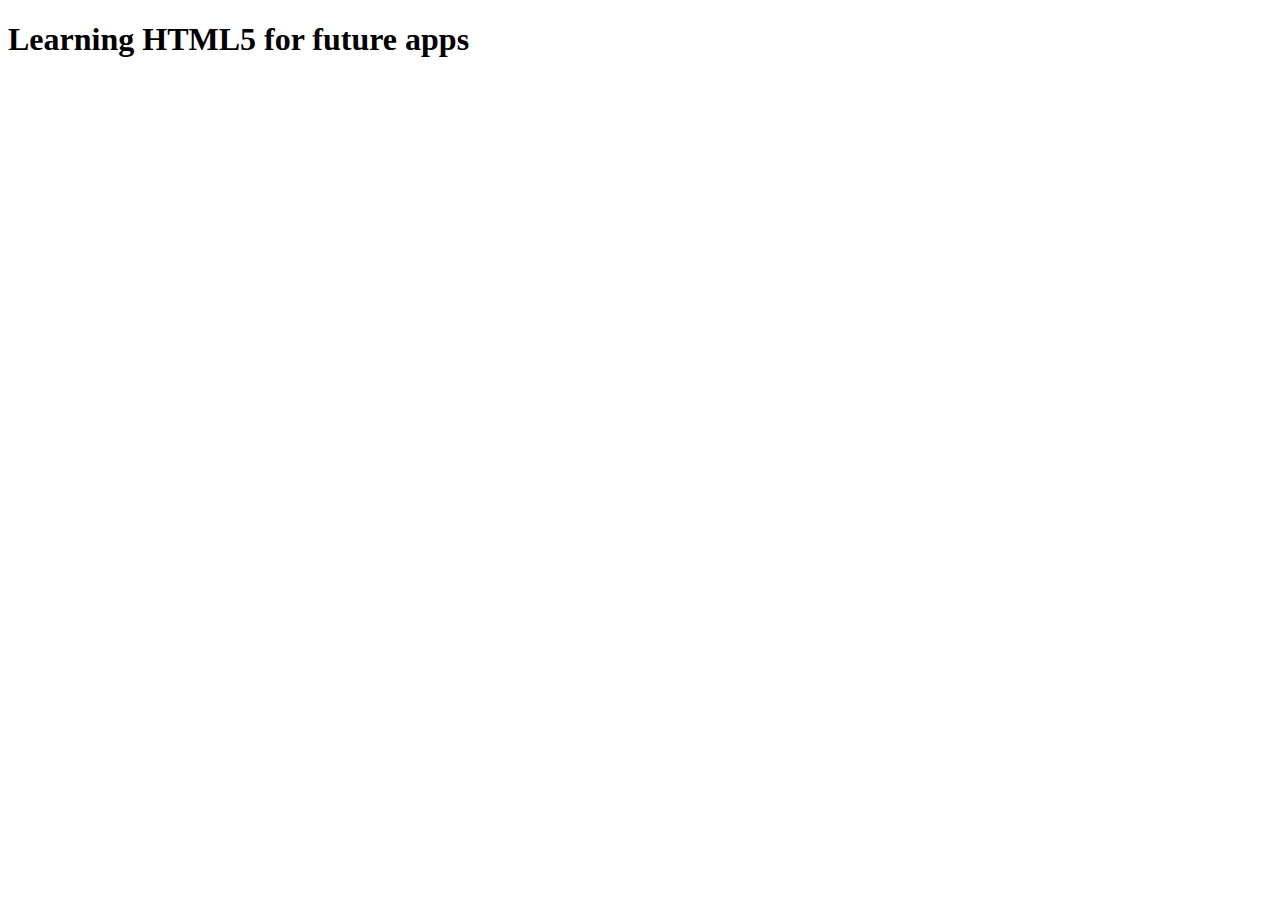
==== Dev-Box/home.html @ 980ca6c3 "html boilerplate added" ====
<!DOCTYPE html>
<html lang="en">
<head>
    <meta charset="UTF-8">
    <meta name="viewport" content="width=device-width, initial-scale=1.0">
    <title>Dev-Box</title>
</head>
<body>
    <h1> Learning HTML5 for future apps</h1>
</body>
</html>
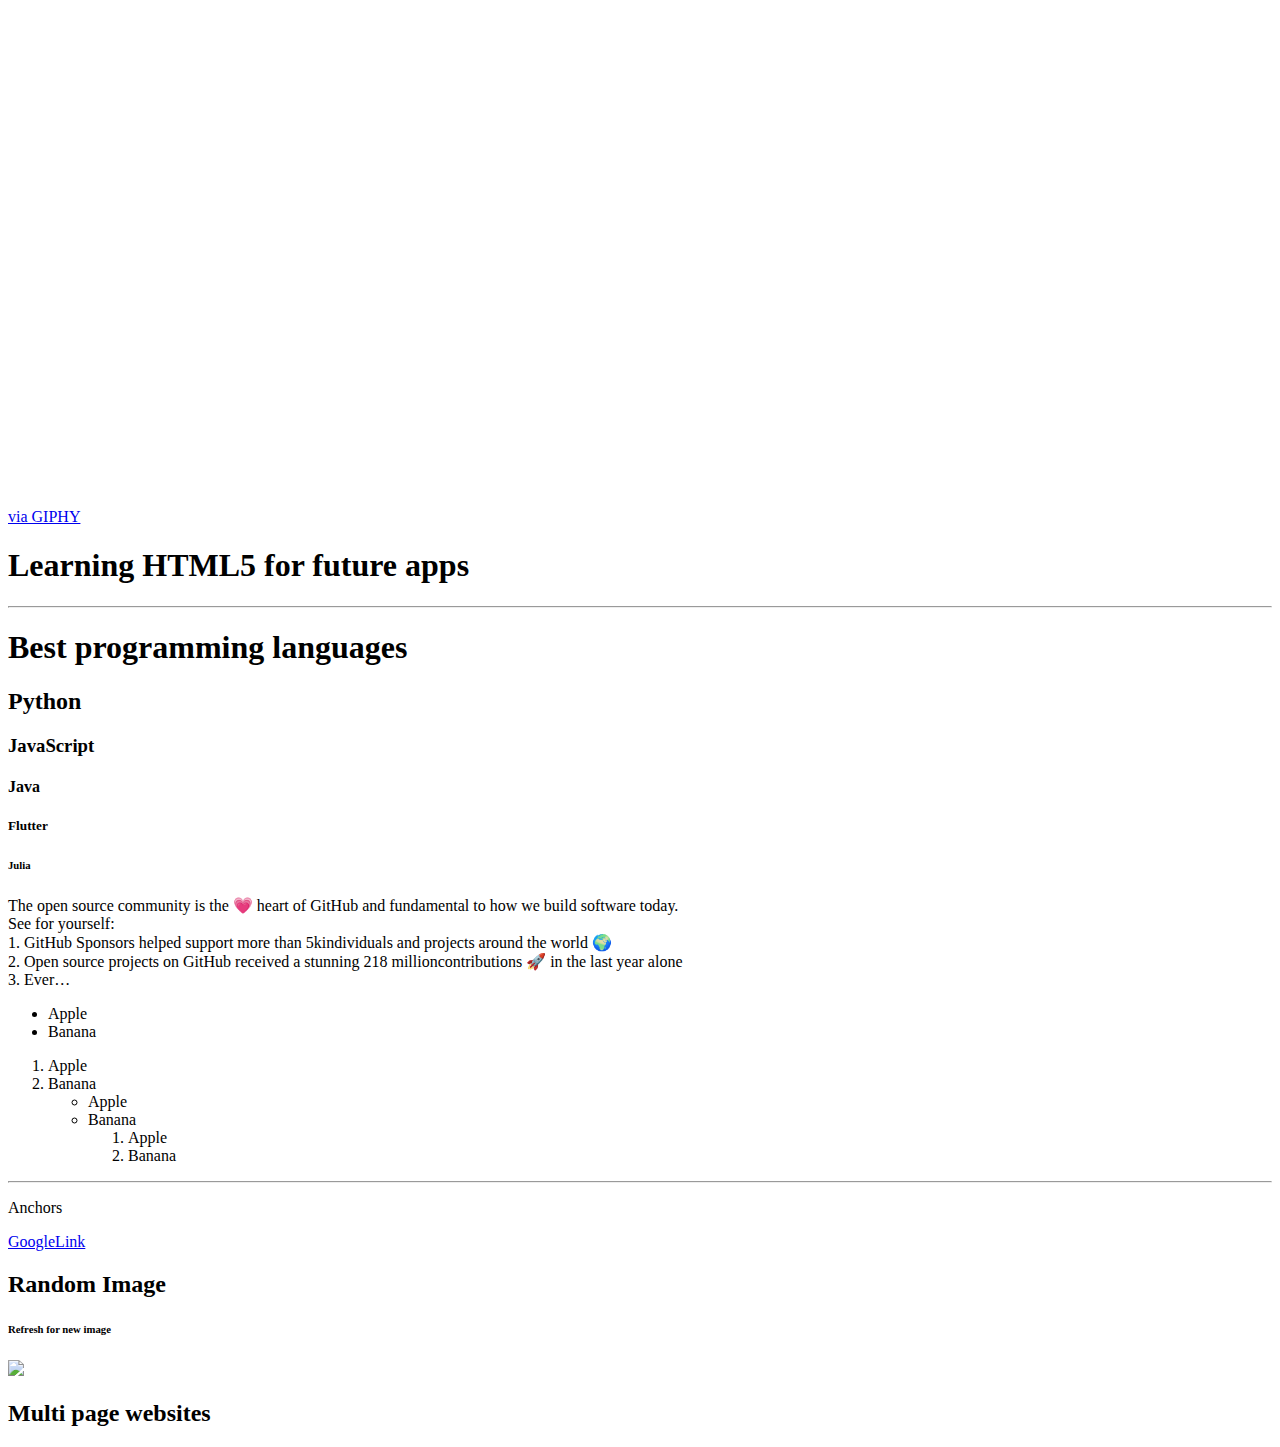
==== commit 31def3b3: "basic html covered" ====
--- a/Dev-Box/home.html
+++ b/Dev-Box/home.html
@@ -6,6 +6,38 @@
     <title>Dev-Box</title>
 </head>
 <body>
-    <h1> Learning HTML5 for future apps</h1>
+    <iframe src="https://giphy.com/embed/13DZCJrmTryVKU" width="650" height="480" frameBorder="0" class="giphy-embed" allowFullScreen></iframe><p><a href="https://giphy.com/gifs/rainbow-wallpaper-fusion-13DZCJrmTryVKU">via GIPHY</a>
+    <h1> Learning HTML5 for future apps</h1><hr>
+    <h1> Best programming languages</h1>
+    <h2>Python</h2>
+    <h3>JavaScript</h3>
+    <h4>Java</h4>
+    <h5>Flutter</h5>
+    <h6>Julia</h6>
+    <p>The open source community is the 💗 heart of GitHub and fundamental to how we build software today.<br> See for yourself: <br>1. GitHub Sponsors helped support more than 5kindividuals and projects around the world 🌍<br> 2. Open source projects on GitHub received a stunning 218 millioncontributions 🚀 in the last year alone <br>3. Ever…</p>
+    <ul>
+        <li>Apple</li>
+        <li>Banana</li>
+    </ul>
+    <ol>
+        <li>Apple</li>
+        <li>Banana</li>
+        <ul>
+            <li>Apple</li>
+            <li>Banana</li>
+            <ol>
+                <li>Apple</li>
+                <li>Banana</li>
+            </ol>
+        </ul>
+    </ol>
+    <hr>
+    <p> Anchors</p>
+    <a href="https://www.google.com/">GoogleLink</a>
+
+    <h2>Random Image</h2>
+    <h6>Refresh for new image</h6>
+    <img src="https://picsum.photos/200"/>
+    <h2>Multi page websites</h2>
 </body>
 </html>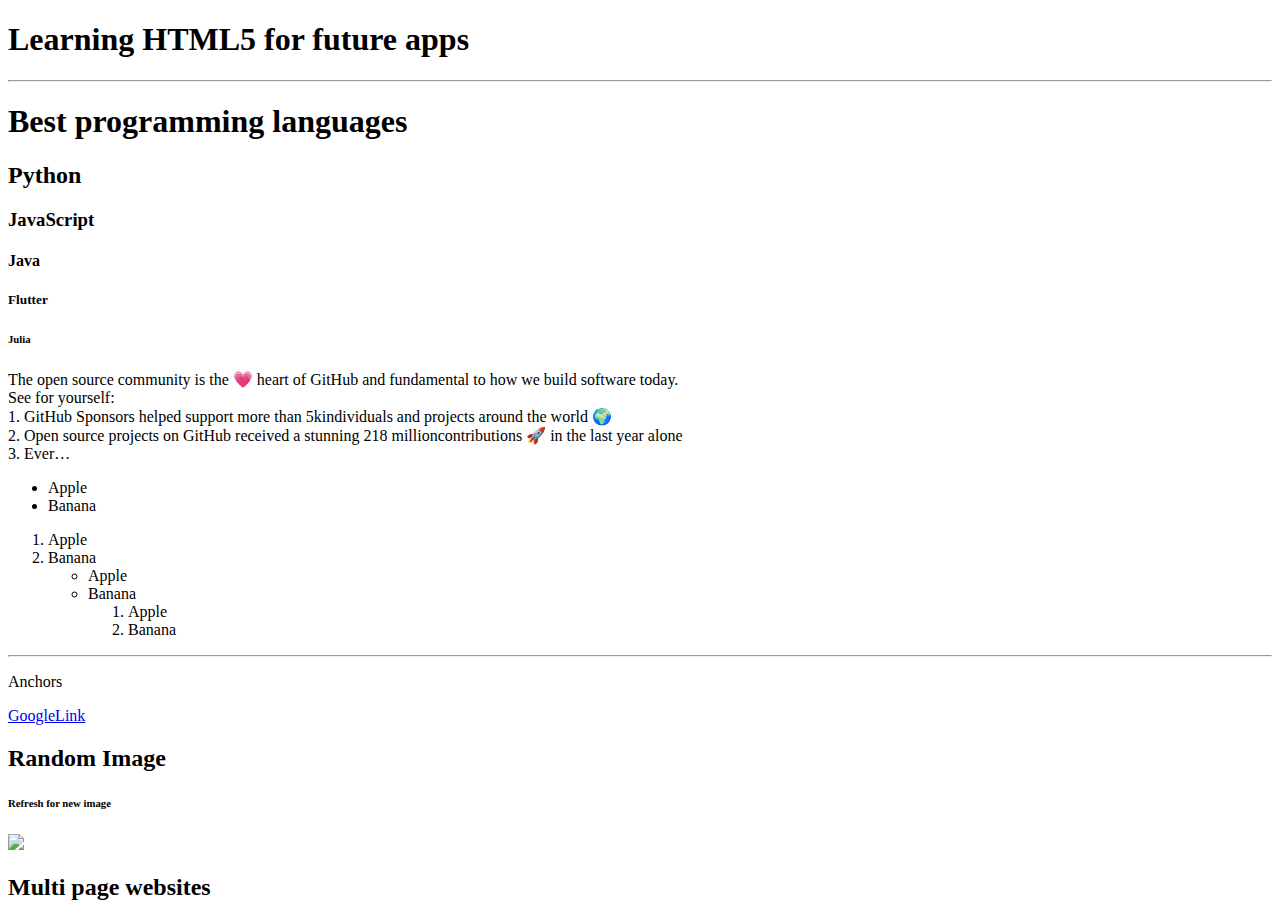
==== commit c398d144: "index.html for git hub pages" ====
--- a/Dev-Box/home.html
+++ b/Dev-Box/home.html
@@ -6,7 +6,7 @@
     <title>Dev-Box</title>
 </head>
 <body>
-    <iframe src="https://giphy.com/embed/13DZCJrmTryVKU" width="650" height="480" frameBorder="0" class="giphy-embed" allowFullScreen></iframe><p><a href="https://giphy.com/gifs/rainbow-wallpaper-fusion-13DZCJrmTryVKU">via GIPHY</a>
+    
     <h1> Learning HTML5 for future apps</h1><hr>
     <h1> Best programming languages</h1>
     <h2>Python</h2>
